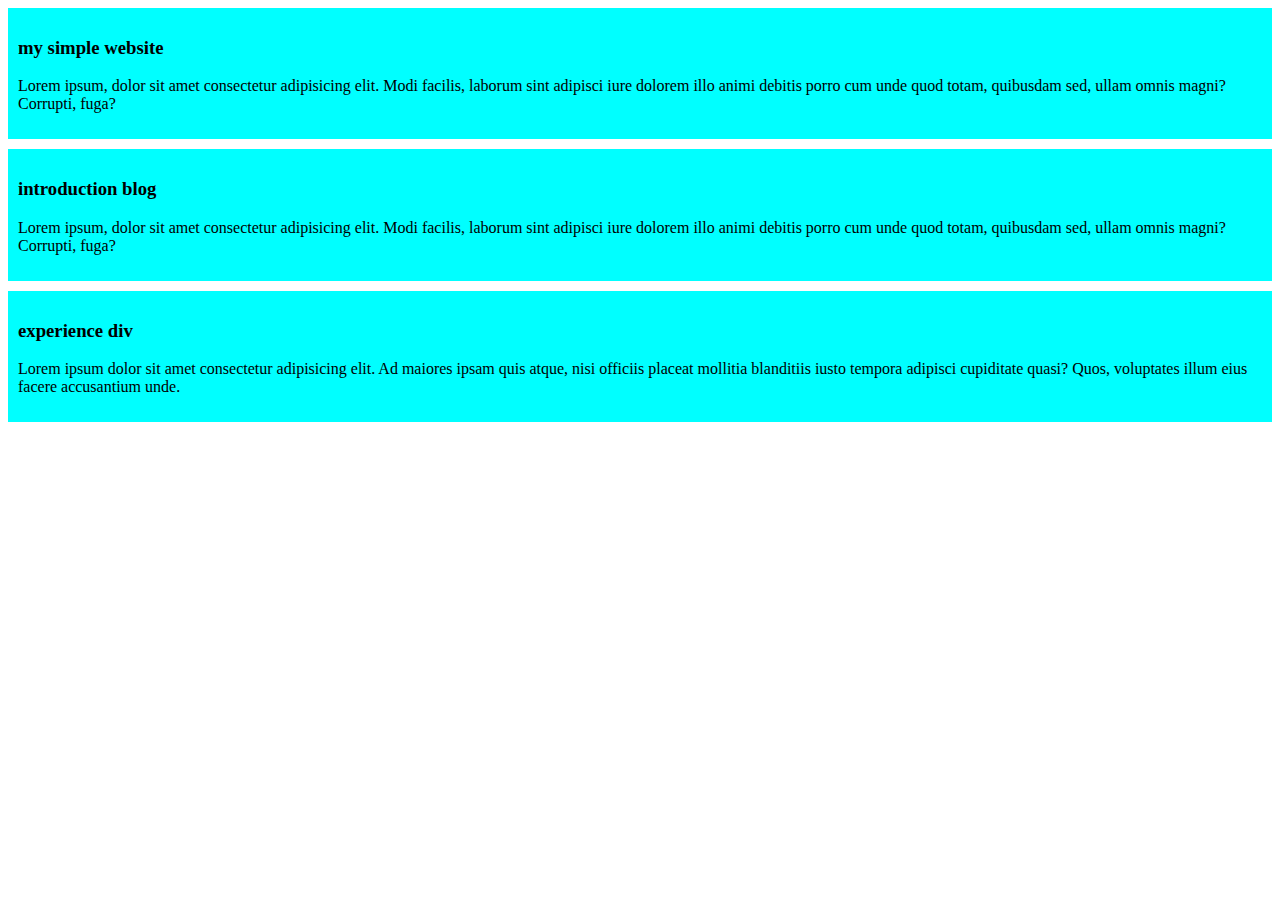
==== index.html @ fb38f6a5 "added my exprience div" ====
<!DOCTYPE html>
<html lang="en">
  <head>
    <meta charset="UTF-8" />
    <meta name="viewport" content="width=device-width, initial-scale=1.0" />
    <link rel="stylesheet" href="style/style.css" />
    <title>My simple website</title>
  </head>
  <body>
    <div>
      <h3>my simple website</h3>
      <p>
        Lorem ipsum, dolor sit amet consectetur adipisicing elit. Modi facilis,
        laborum sint adipisci iure dolorem illo animi debitis porro cum unde
        quod totam, quibusdam sed, ullam omnis magni? Corrupti, fuga?
      </p>
    </div>
    <div>
      <h3>introduction blog</h3>
      <p>
        Lorem ipsum, dolor sit amet consectetur adipisicing elit. Modi facilis,
        laborum sint adipisci iure dolorem illo animi debitis porro cum unde
        quod totam, quibusdam sed, ullam omnis magni? Corrupti, fuga?
      </p>
    </div>
    <div>
      <h3>experience div</h3>
      <p>
        Lorem ipsum dolor sit amet consectetur adipisicing elit. Ad maiores
        ipsam quis atque, nisi officiis placeat mollitia blanditiis iusto
        tempora adipisci cupiditate quasi? Quos, voluptates illum eius facere
        accusantium unde.
      </p>
    </div>
  </body>
</html>
---- style/style.css ----
div {
  padding: 10px;
  background-color: aqua;
  margin-bottom: 10px;
}
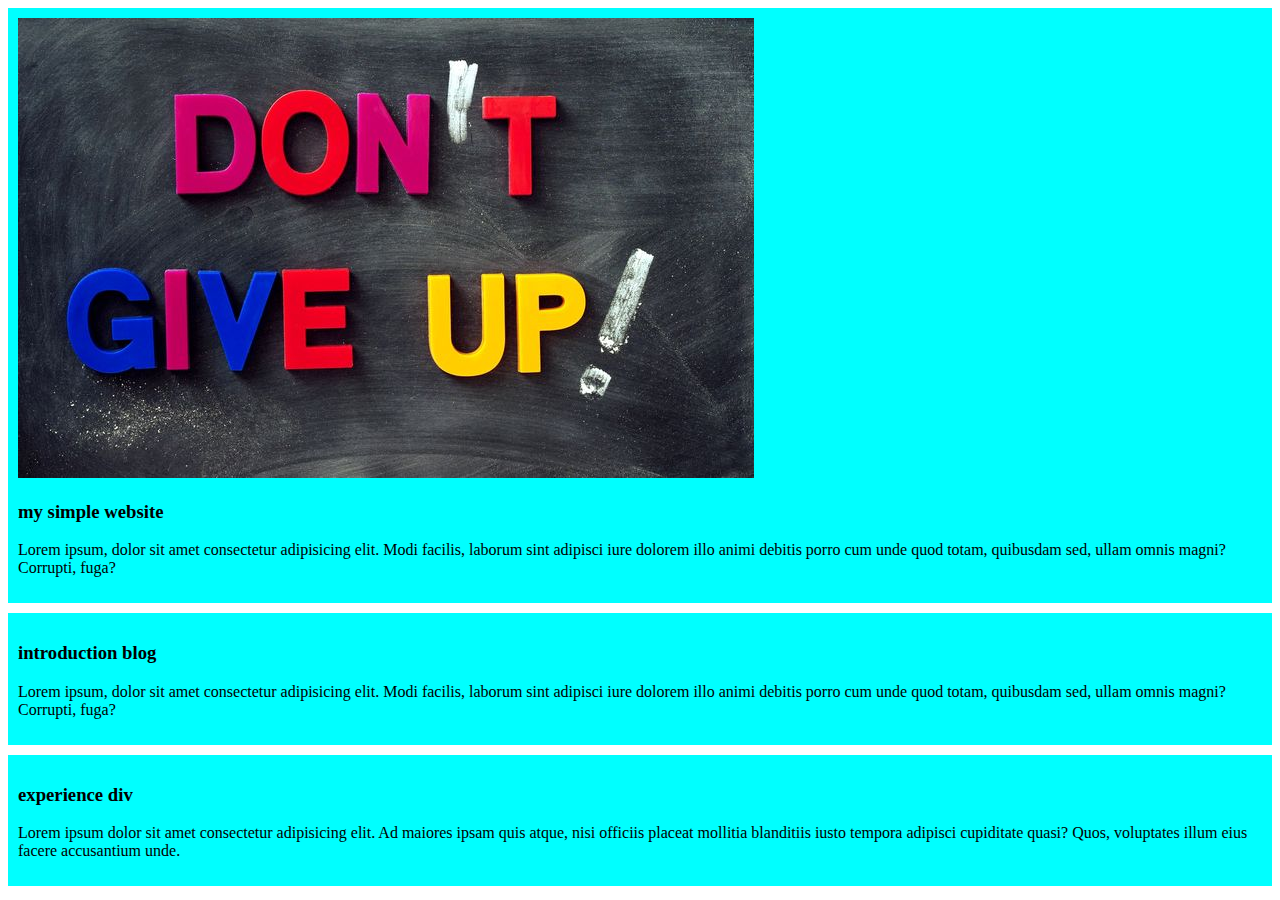
==== commit e6a4e266: "added a imges folder and image in webiste" ====
--- a/index.html
+++ b/index.html
@@ -8,6 +8,7 @@
   </head>
   <body>
     <div>
+      <img src="images/4K Wallpaper For Pc Motivational Ideas.jfif" alt="" />
       <h3>my simple website</h3>
       <p>
         Lorem ipsum, dolor sit amet consectetur adipisicing elit. Modi facilis,
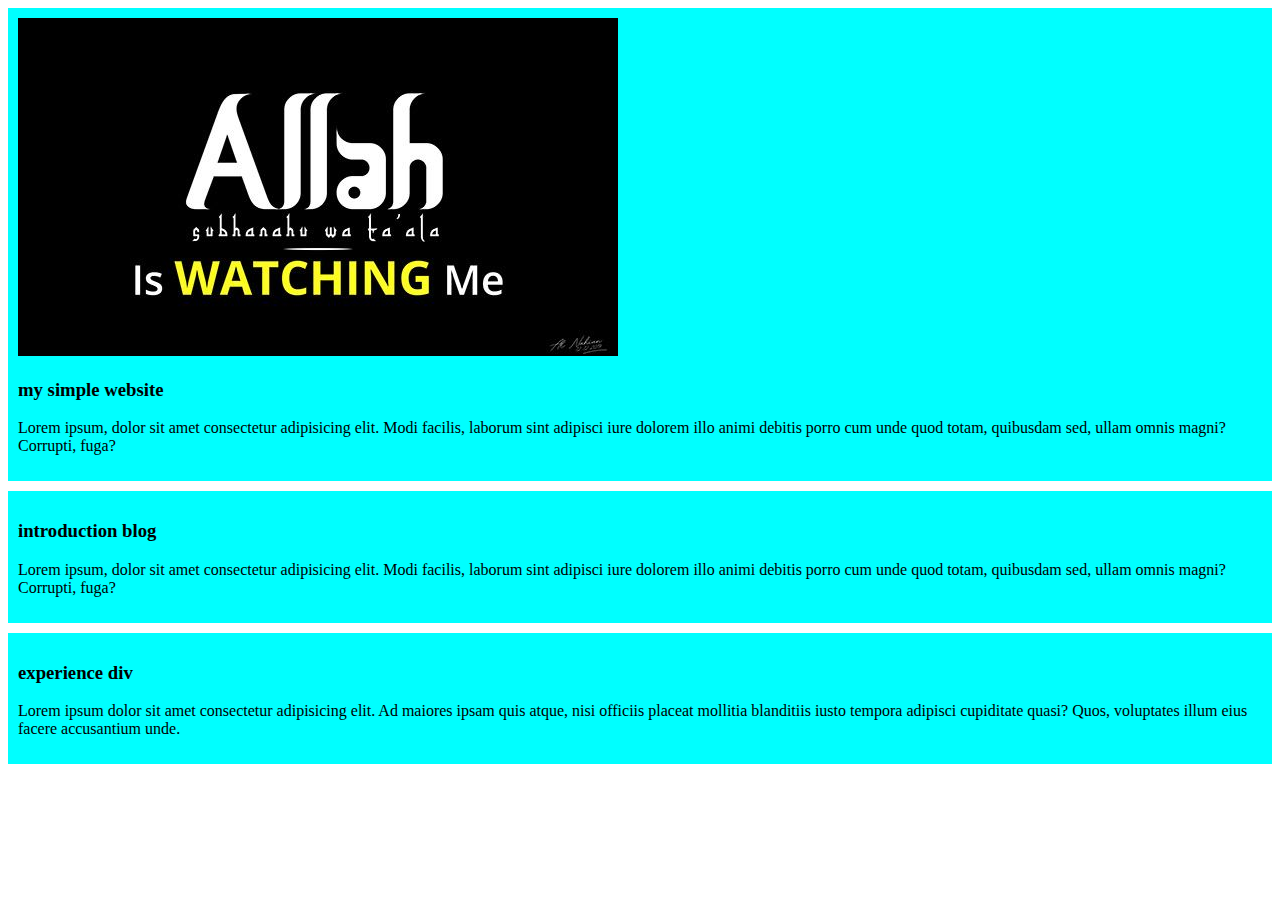
==== commit e21f1aa4: "added new image and change website image" ====
--- a/index.html
+++ b/index.html
@@ -8,7 +8,10 @@
   </head>
   <body>
     <div>
-      <img src="images/4K Wallpaper For Pc Motivational Ideas.jfif" alt="" />
+      <img
+        src="images/Allah Is Watching Me -Desktop & Mobile Wallpaper Design.jfif"
+        alt=""
+      />
       <h3>my simple website</h3>
       <p>
         Lorem ipsum, dolor sit amet consectetur adipisicing elit. Modi facilis,
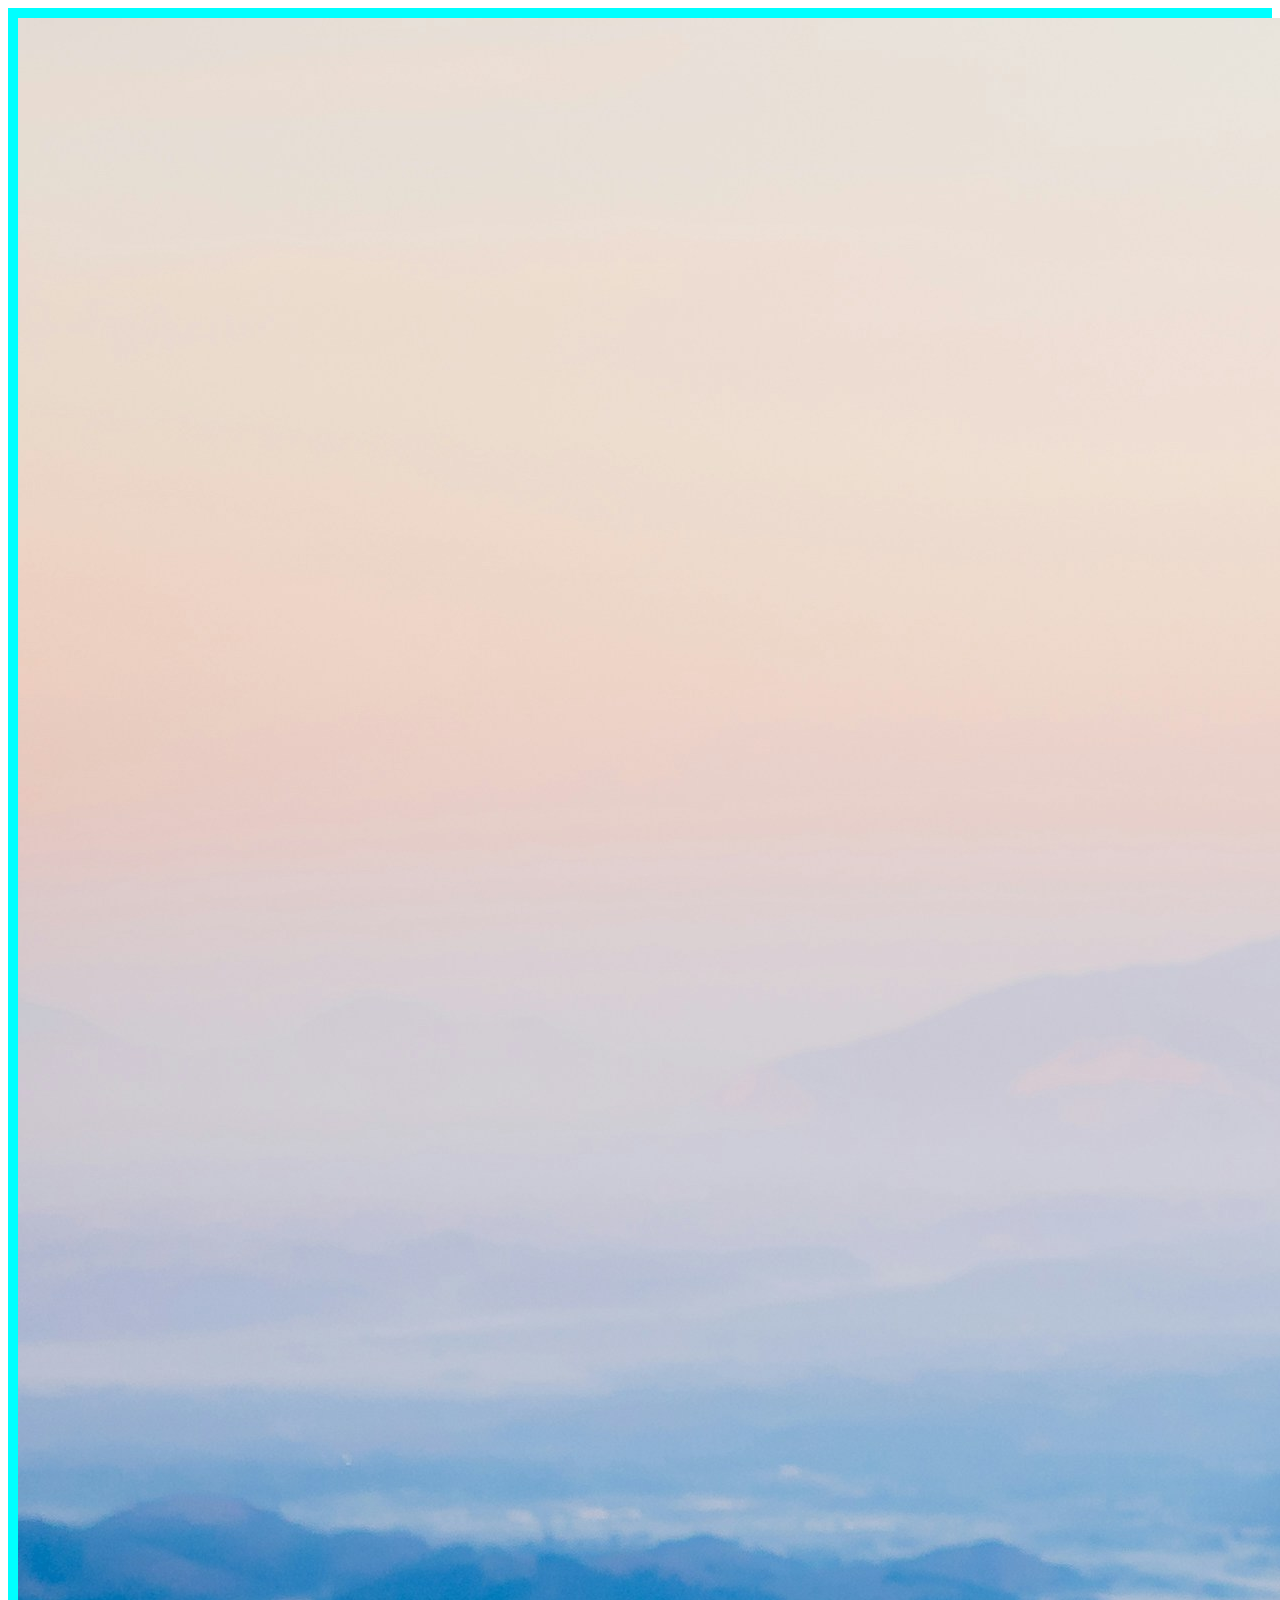
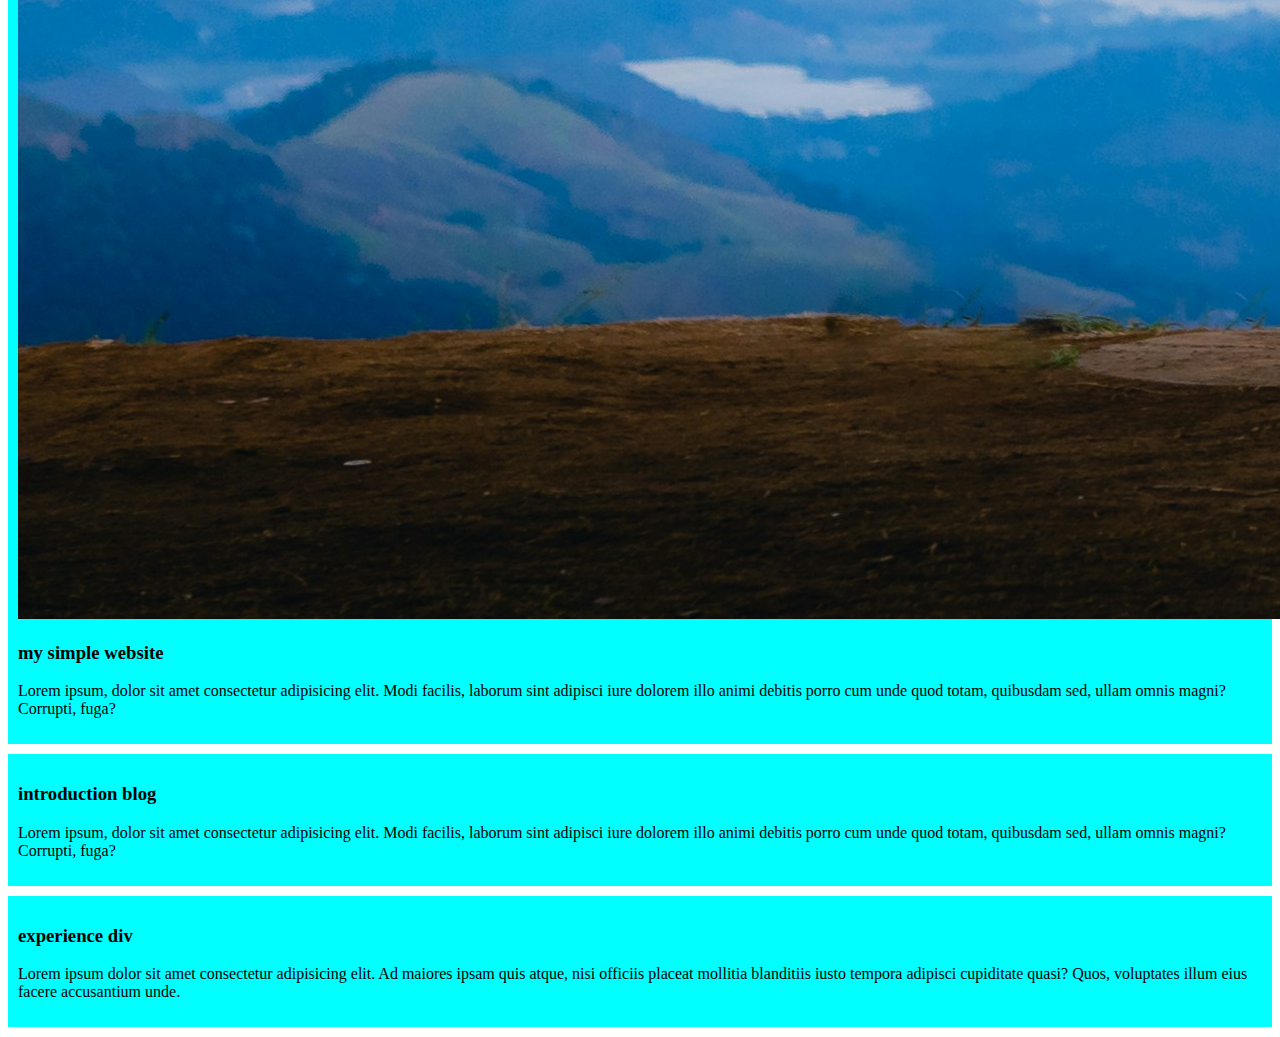
==== commit 04319ba3: "added cycle image in website" ====
--- a/index.html
+++ b/index.html
@@ -8,10 +8,7 @@
   </head>
   <body>
     <div>
-      <img
-        src="images/Allah Is Watching Me -Desktop & Mobile Wallpaper Design.jfif"
-        alt=""
-      />
+      <img src="images/gabriel-rissi-6GGBPumFWeE-unsplash.jpg" alt="" />
       <h3>my simple website</h3>
       <p>
         Lorem ipsum, dolor sit amet consectetur adipisicing elit. Modi facilis,
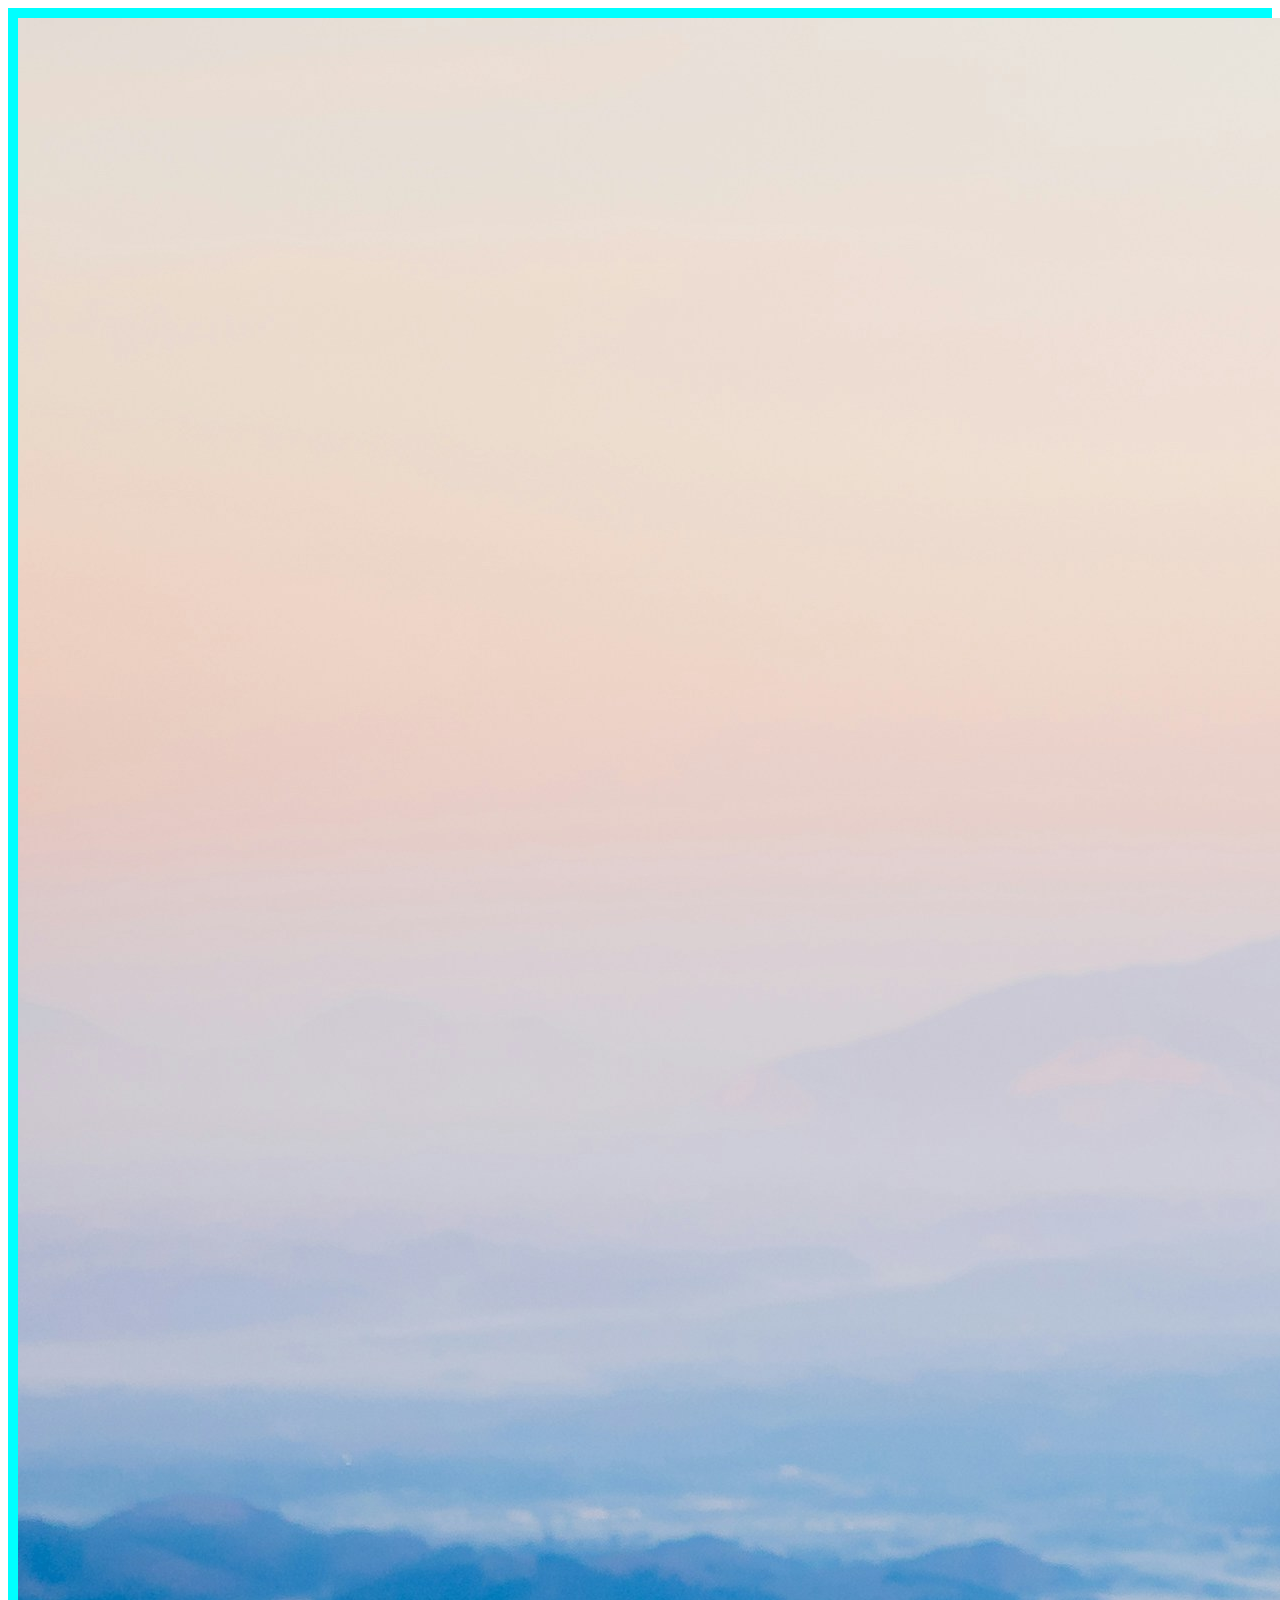
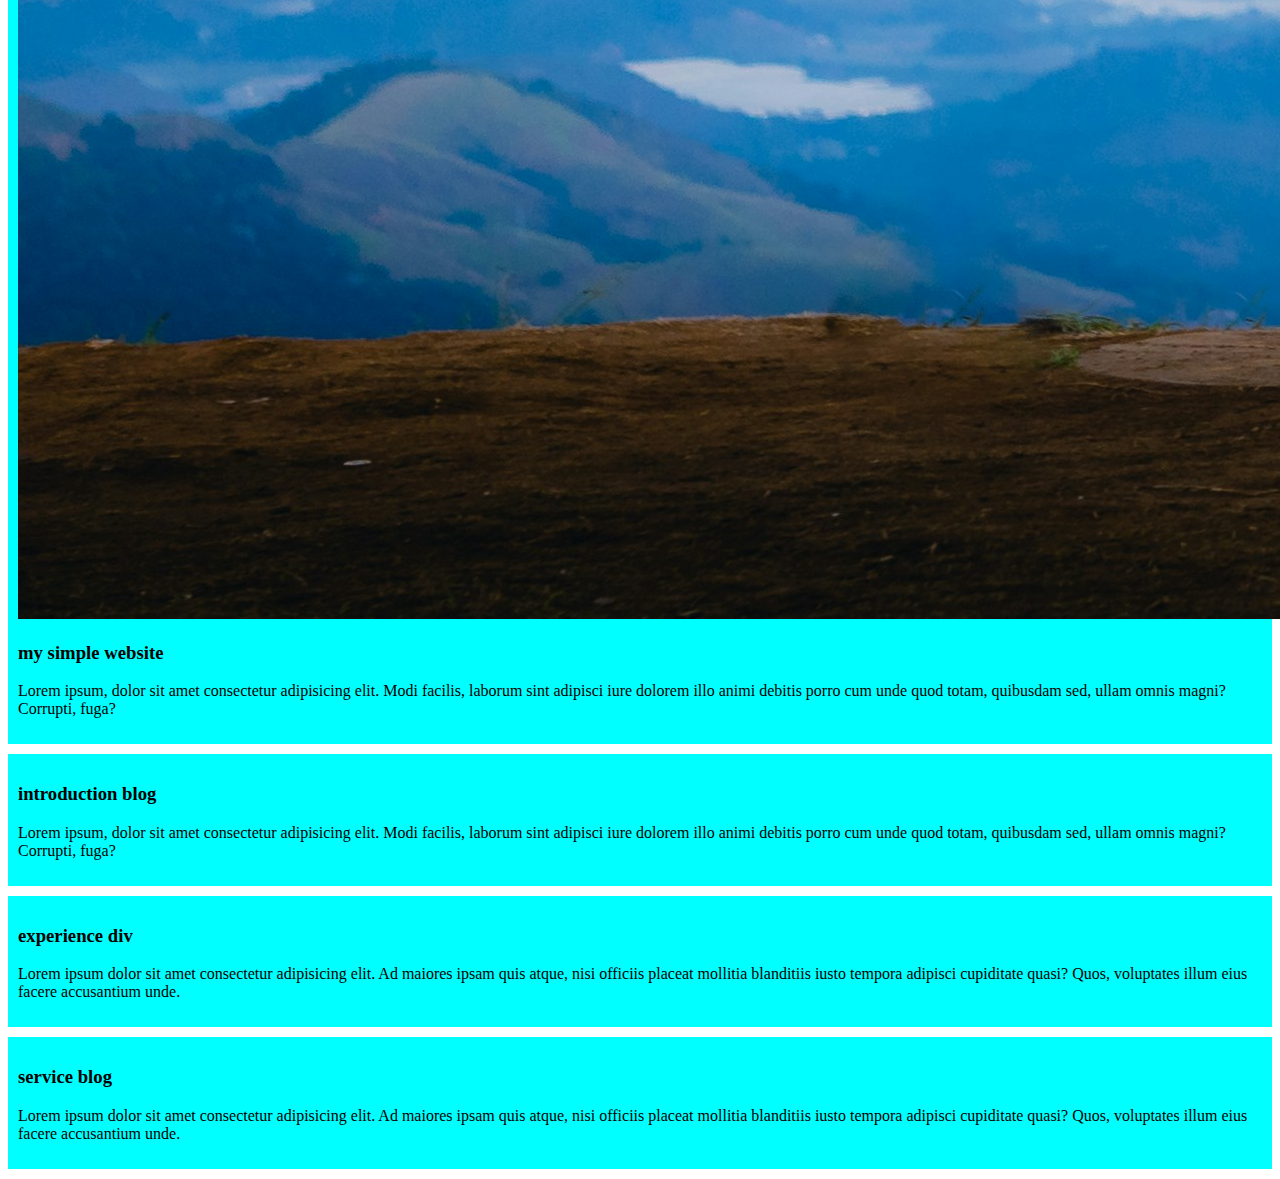
==== commit 30366c4b: "added my service blog" ====
--- a/index.html
+++ b/index.html
@@ -33,5 +33,15 @@
         accusantium unde.
       </p>
     </div>
+
+    <div>
+      <h3>service blog</h3>
+      <p>
+        Lorem ipsum dolor sit amet consectetur adipisicing elit. Ad maiores
+        ipsam quis atque, nisi officiis placeat mollitia blanditiis iusto
+        tempora adipisci cupiditate quasi? Quos, voluptates illum eius facere
+        accusantium unde.
+      </p>
+    </div>
   </body>
 </html>
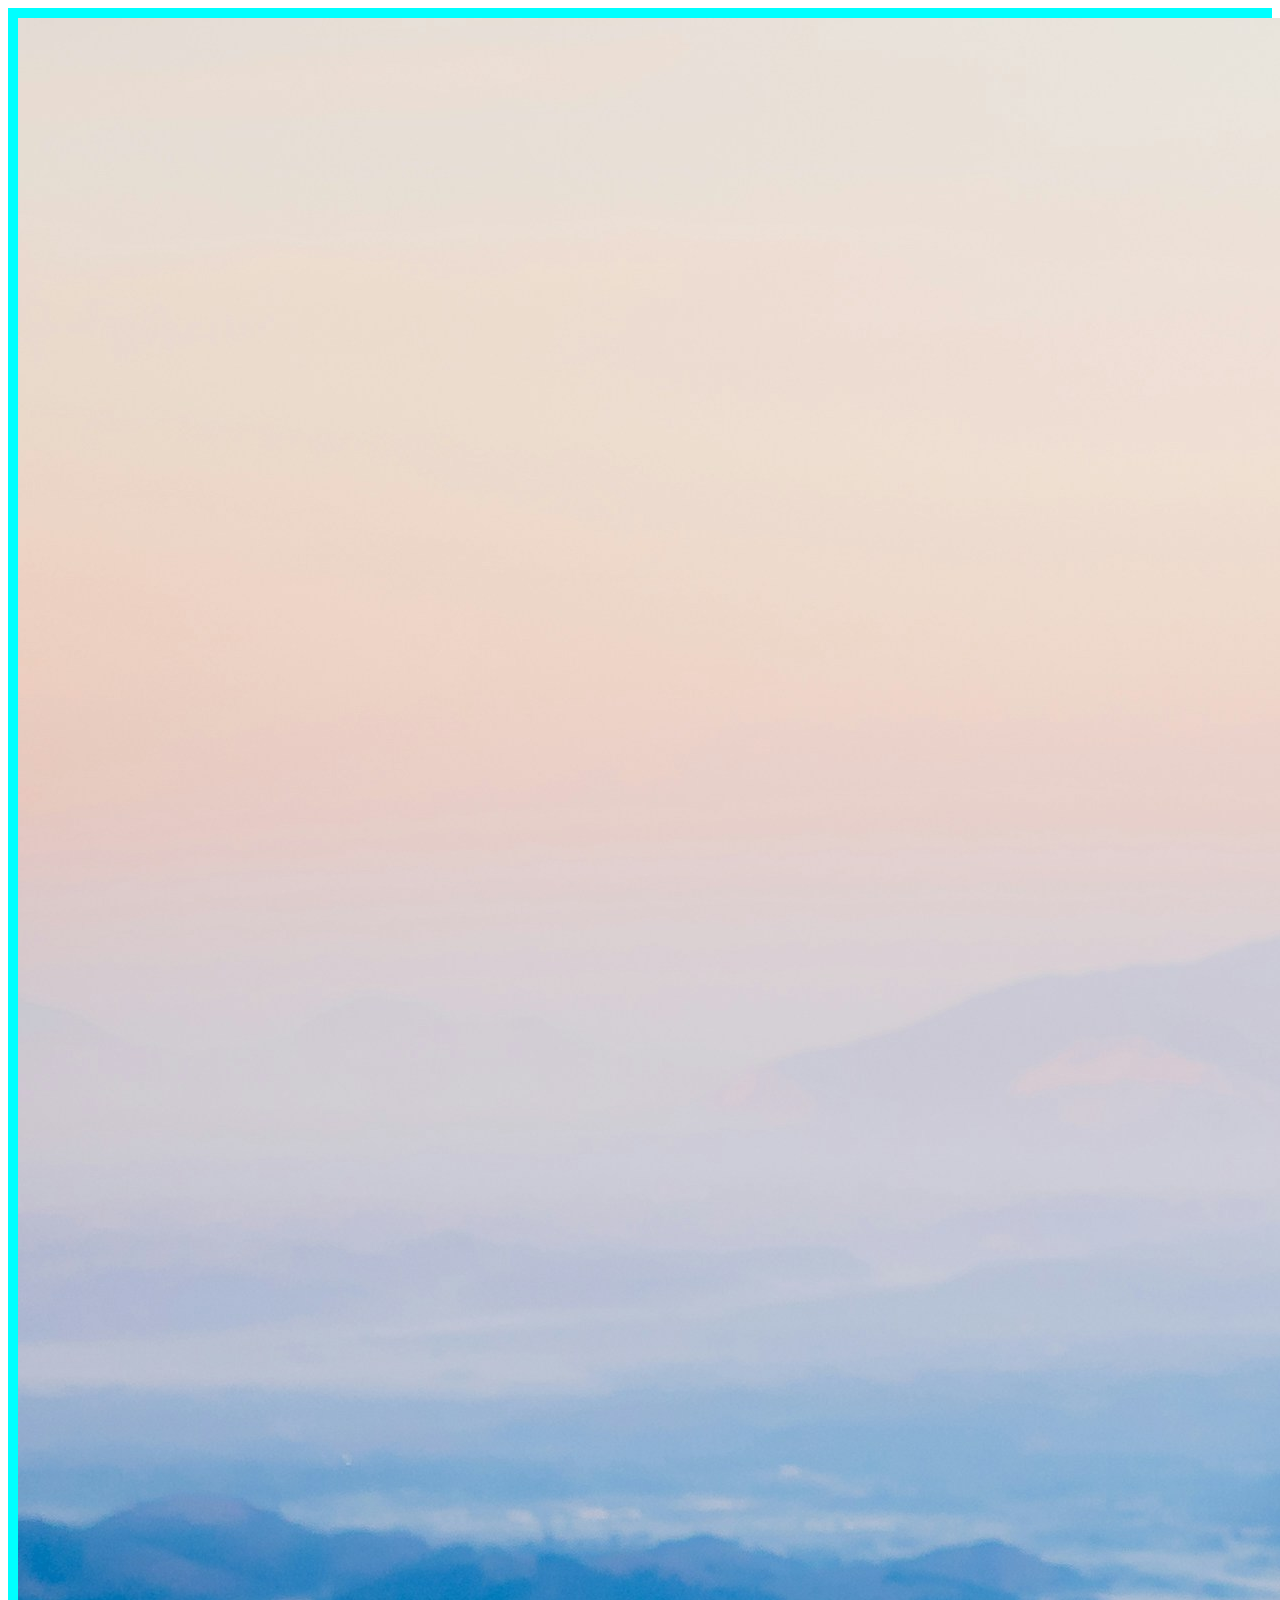
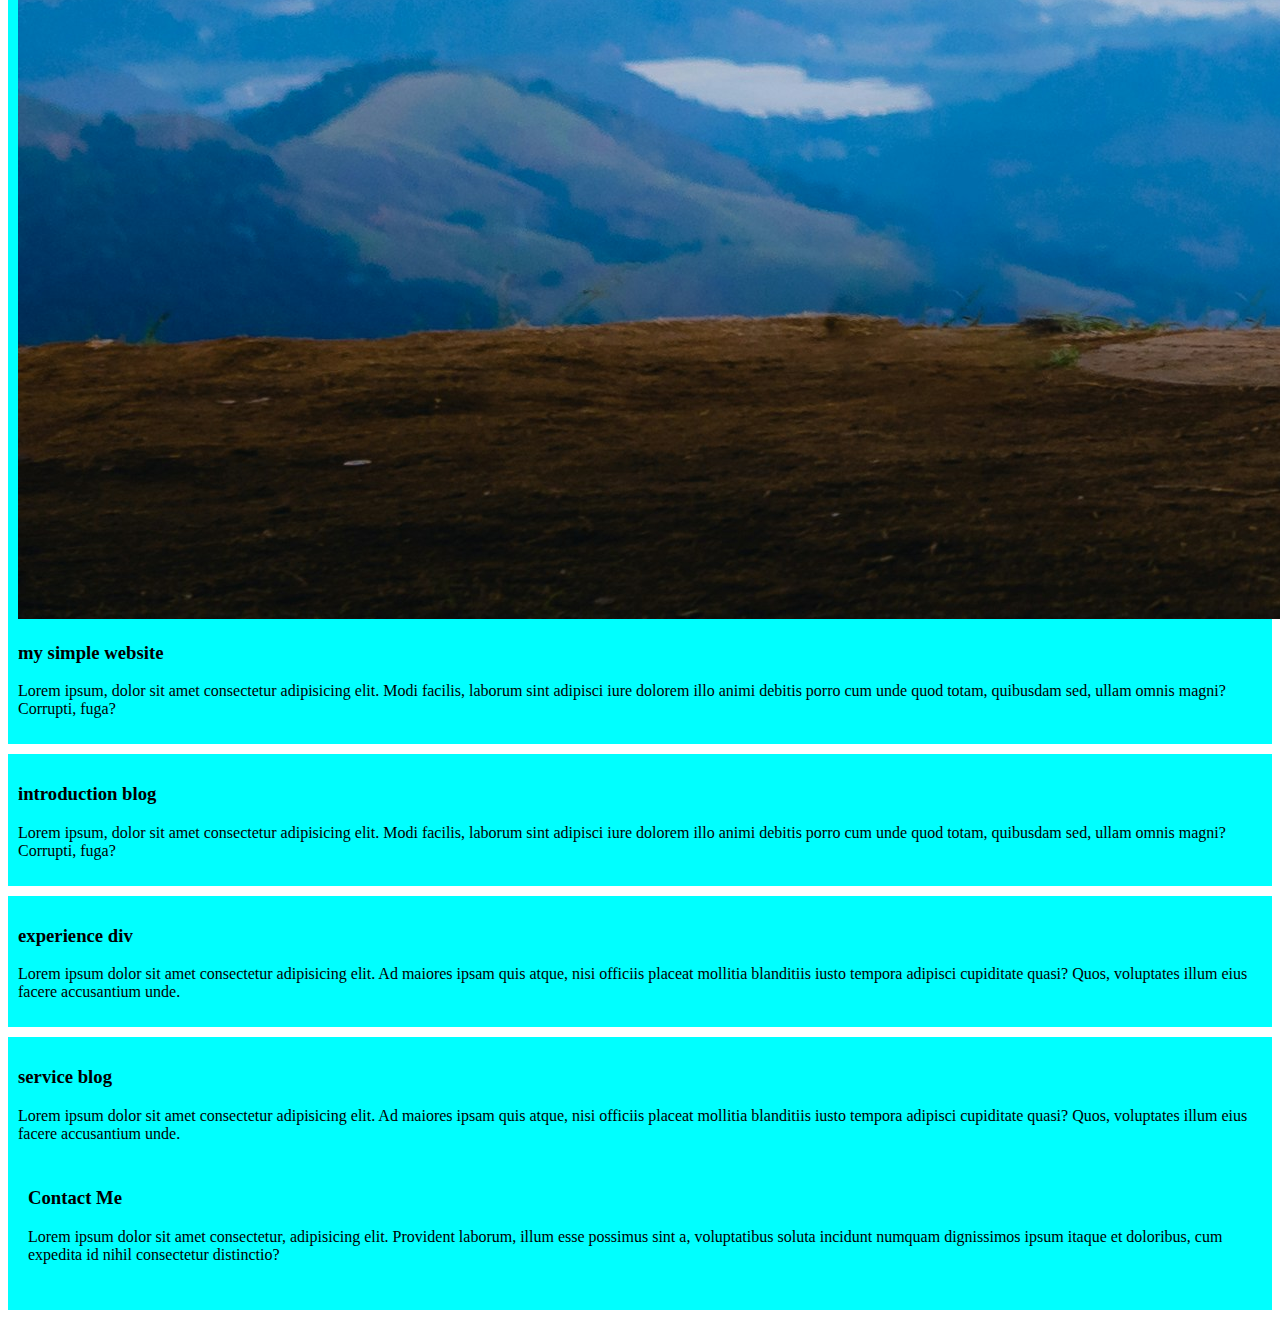
==== commit 50c60f5a: "added my contact section" ====
--- a/index.html
+++ b/index.html
@@ -42,6 +42,15 @@
         tempora adipisci cupiditate quasi? Quos, voluptates illum eius facere
         accusantium unde.
       </p>
+      <div>
+        <h3>Contact Me</h3>
+        <p>
+          Lorem ipsum dolor sit amet consectetur, adipisicing elit. Provident
+          laborum, illum esse possimus sint a, voluptatibus soluta incidunt
+          numquam dignissimos ipsum itaque et doloribus, cum expedita id nihil
+          consectetur distinctio?
+        </p>
+      </div>
     </div>
   </body>
 </html>
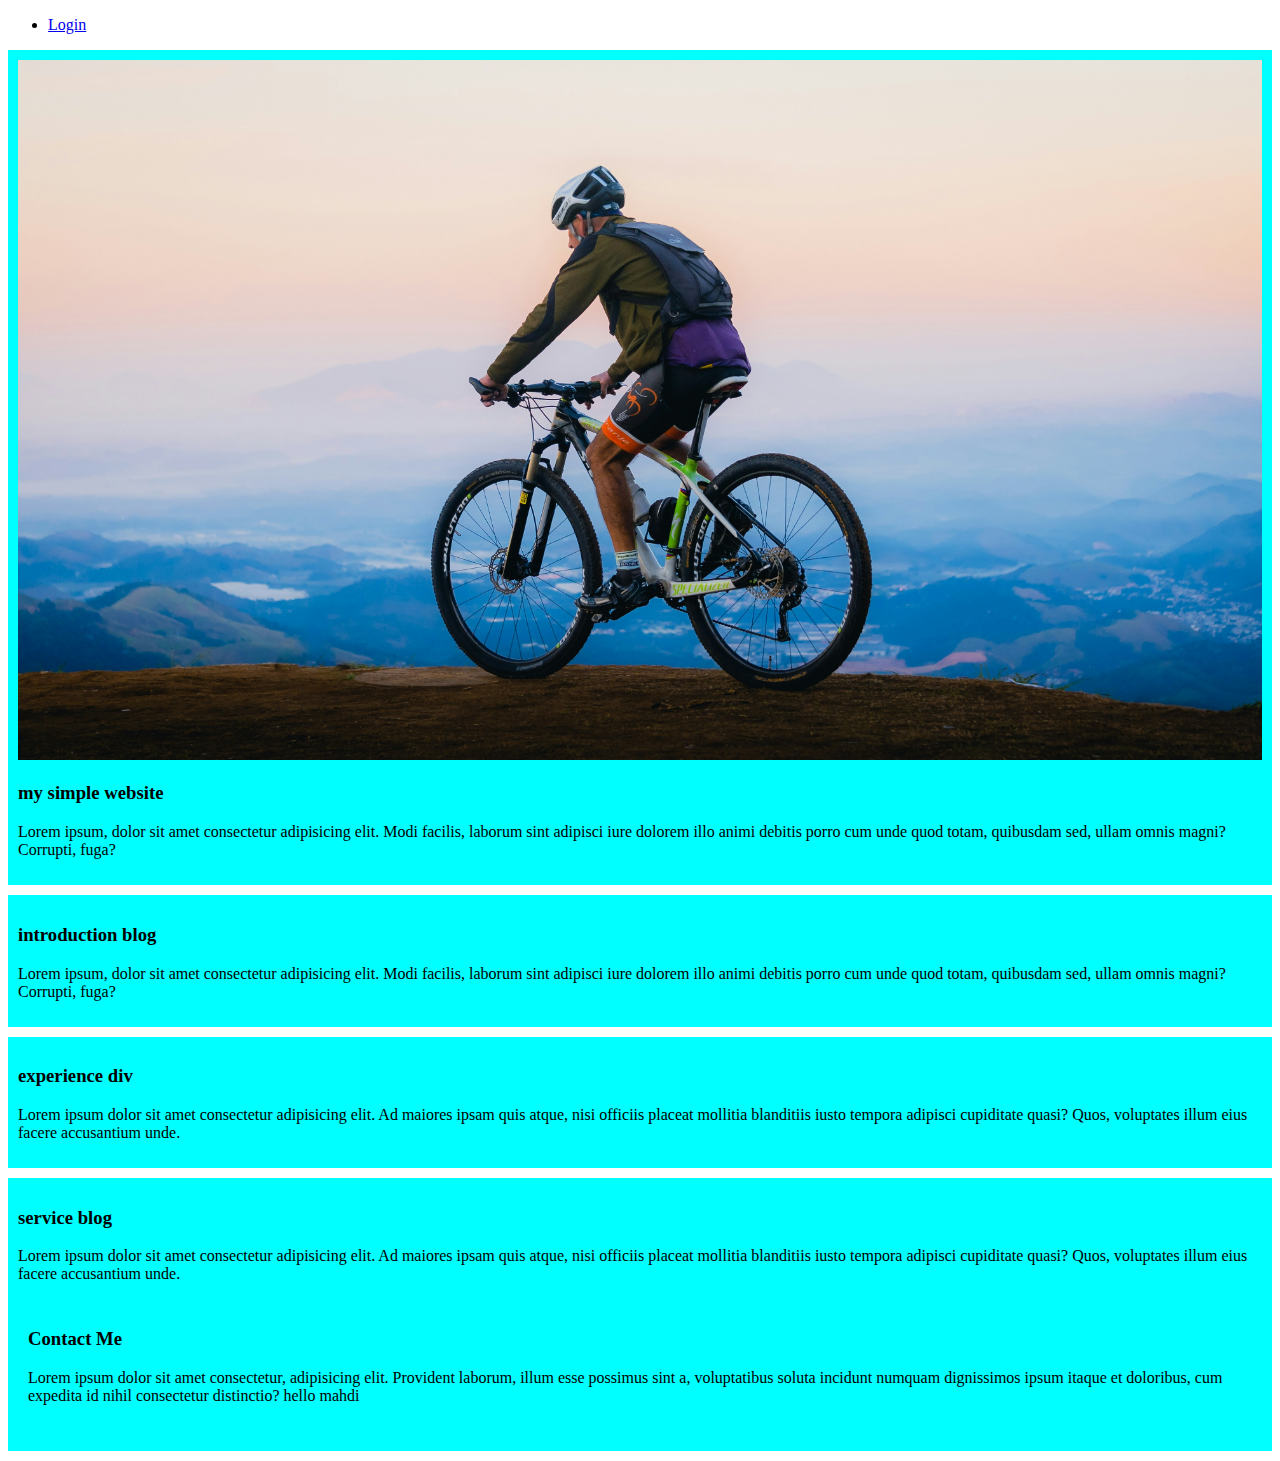
==== commit 5e99c069: "added form.html and some tag header, main, footer and nav, ul, li everything" ====
--- a/index.html
+++ b/index.html
@@ -5,52 +5,69 @@
     <meta name="viewport" content="width=device-width, initial-scale=1.0" />
     <link rel="stylesheet" href="style/style.css" />
     <title>My simple website</title>
+ 
   </head>
   <body>
-    <div>
-      <img src="images/gabriel-rissi-6GGBPumFWeE-unsplash.jpg" alt="" />
-      <h3>my simple website</h3>
-      <p>
-        Lorem ipsum, dolor sit amet consectetur adipisicing elit. Modi facilis,
-        laborum sint adipisci iure dolorem illo animi debitis porro cum unde
-        quod totam, quibusdam sed, ullam omnis magni? Corrupti, fuga?
-      </p>
-    </div>
-    <div>
-      <h3>introduction blog</h3>
-      <p>
-        Lorem ipsum, dolor sit amet consectetur adipisicing elit. Modi facilis,
-        laborum sint adipisci iure dolorem illo animi debitis porro cum unde
-        quod totam, quibusdam sed, ullam omnis magni? Corrupti, fuga?
-      </p>
-    </div>
-    <div>
-      <h3>experience div</h3>
-      <p>
-        Lorem ipsum dolor sit amet consectetur adipisicing elit. Ad maiores
-        ipsam quis atque, nisi officiis placeat mollitia blanditiis iusto
-        tempora adipisci cupiditate quasi? Quos, voluptates illum eius facere
-        accusantium unde.
-      </p>
-    </div>
-
-    <div>
-      <h3>service blog</h3>
-      <p>
-        Lorem ipsum dolor sit amet consectetur adipisicing elit. Ad maiores
-        ipsam quis atque, nisi officiis placeat mollitia blanditiis iusto
-        tempora adipisci cupiditate quasi? Quos, voluptates illum eius facere
-        accusantium unde.
-      </p>
+    <header>
+      <nav>
+        <ul>
+          <li>
+            <a href="form.html">Login </a>
+          </li>
+        </ul>
+      </nav>
+    </header>
+    <main>
       <div>
-        <h3>Contact Me</h3>
+        <img
+          width="100%"
+          src="images/gabriel-rissi-6GGBPumFWeE-unsplash.jpg"
+          alt=""
+        />
+        <h3>my simple website</h3>
         <p>
-          Lorem ipsum dolor sit amet consectetur, adipisicing elit. Provident
-          laborum, illum esse possimus sint a, voluptatibus soluta incidunt
-          numquam dignissimos ipsum itaque et doloribus, cum expedita id nihil
-          consectetur distinctio?
+          Lorem ipsum, dolor sit amet consectetur adipisicing elit. Modi
+          facilis, laborum sint adipisci iure dolorem illo animi debitis porro
+          cum unde quod totam, quibusdam sed, ullam omnis magni? Corrupti, fuga?
         </p>
       </div>
-    </div>
+      <div>
+        <h3>introduction blog</h3>
+        <p>
+          Lorem ipsum, dolor sit amet consectetur adipisicing elit. Modi
+          facilis, laborum sint adipisci iure dolorem illo animi debitis porro
+          cum unde quod totam, quibusdam sed, ullam omnis magni? Corrupti, fuga?
+        </p>
+      </div>
+      <div>
+        <h3>experience div</h3>
+        <p>
+          Lorem ipsum dolor sit amet consectetur adipisicing elit. Ad maiores
+          ipsam quis atque, nisi officiis placeat mollitia blanditiis iusto
+          tempora adipisci cupiditate quasi? Quos, voluptates illum eius facere
+          accusantium unde.
+        </p>
+      </div>
+
+      <div>
+        <h3>service blog</h3>
+        <p>
+          Lorem ipsum dolor sit amet consectetur adipisicing elit. Ad maiores
+          ipsam quis atque, nisi officiis placeat mollitia blanditiis iusto
+          tempora adipisci cupiditate quasi? Quos, voluptates illum eius facere
+          accusantium unde.
+        </p>
+        <div>
+          <h3>Contact Me</h3>
+          <p>
+            Lorem ipsum dolor sit amet consectetur, adipisicing elit. Provident
+            laborum, illum esse possimus sint a, voluptatibus soluta incidunt
+            numquam dignissimos ipsum itaque et doloribus, cum expedita id nihil
+            consectetur distinctio? hello mahdi
+          </p>
+        </div>
+      </div>
+    </main>
+    <footer></footer>
   </body>
 </html>
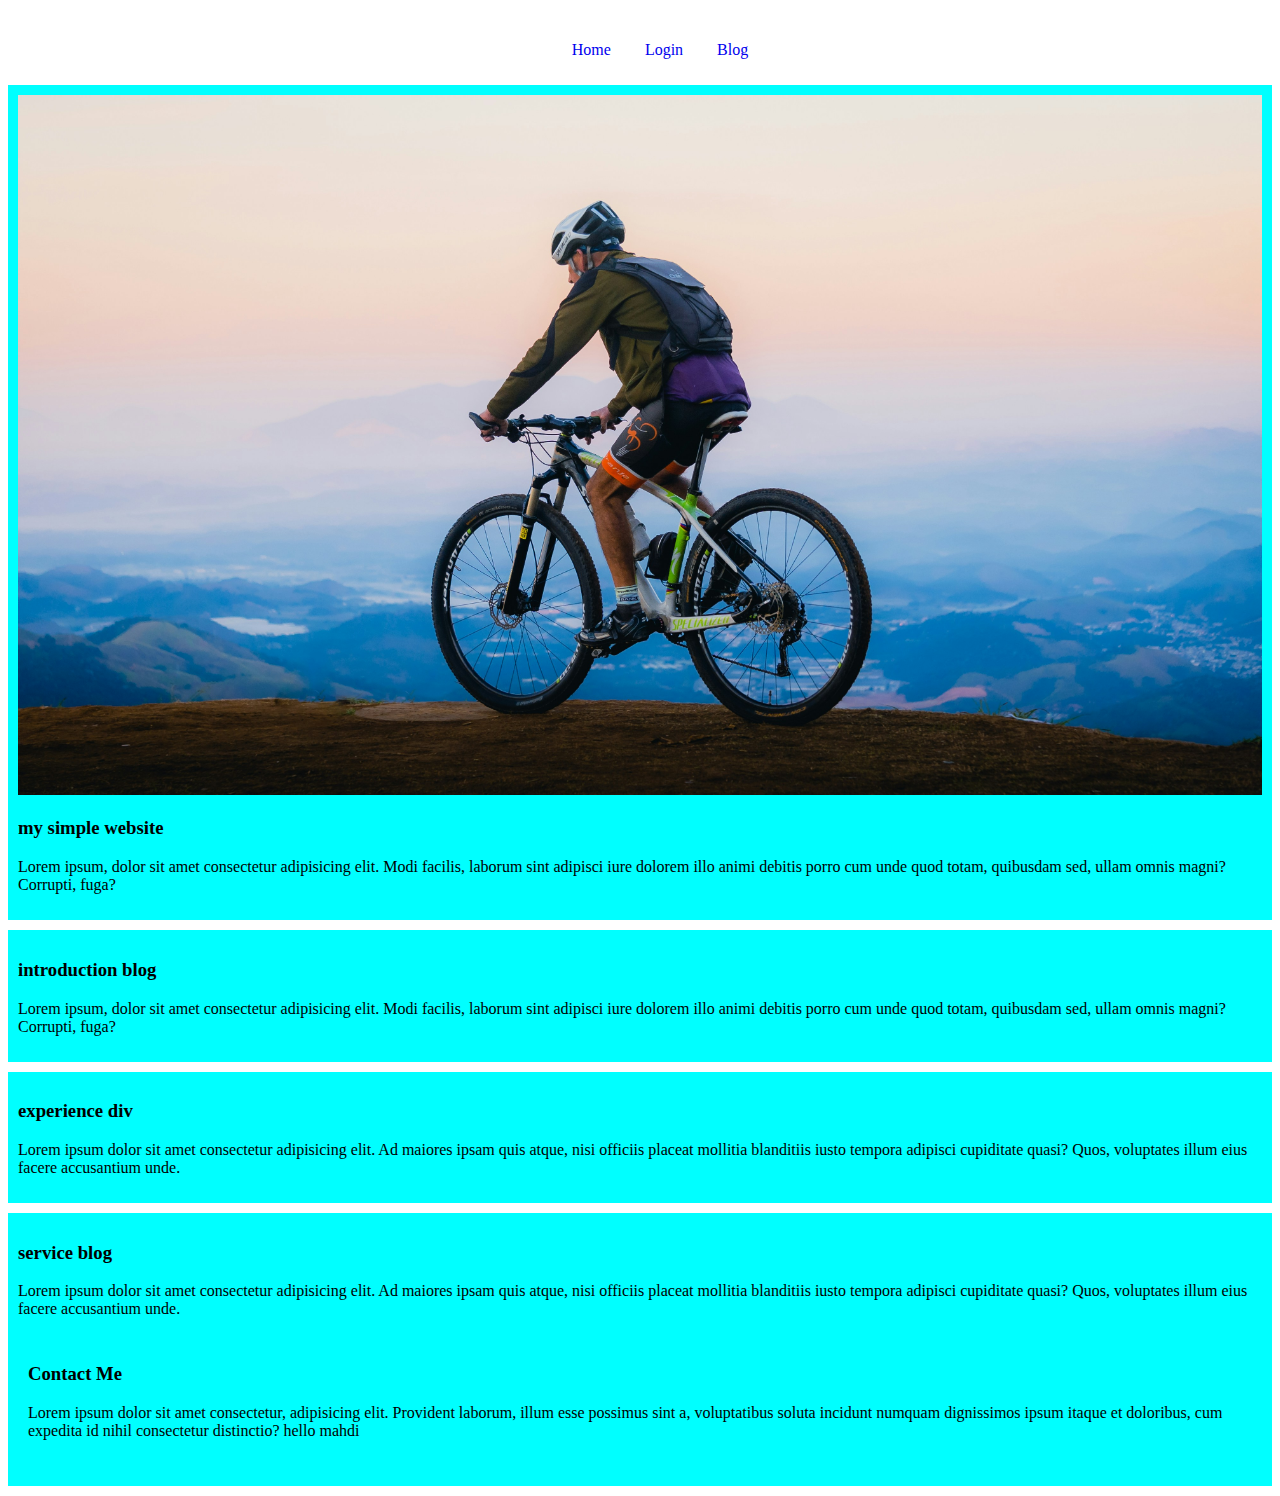
==== commit 9c8793f5: "added enternal style for header" ====
--- a/index.html
+++ b/index.html
@@ -5,14 +5,35 @@
     <meta name="viewport" content="width=device-width, initial-scale=1.0" />
     <link rel="stylesheet" href="style/style.css" />
     <title>My simple website</title>
- 
+    <style>
+      header {
+        text-align: center;
+        margin-top: 15px;
+        padding: 10px;
+      }
+      header > nav > ul > li {
+        display: inline;
+        padding: 0 15px;
+      }
+      a {
+        text-align: center;
+        text-decoration: none;
+      }
+    </style>
   </head>
   <body>
     <header>
       <nav>
         <ul>
           <li>
+            <a href="#">Home </a>
+          </li>
+          <li>
             <a href="form.html">Login </a>
+          </li>
+
+          <li>
+            <a href="#">Blog</a>
           </li>
         </ul>
       </nav>
